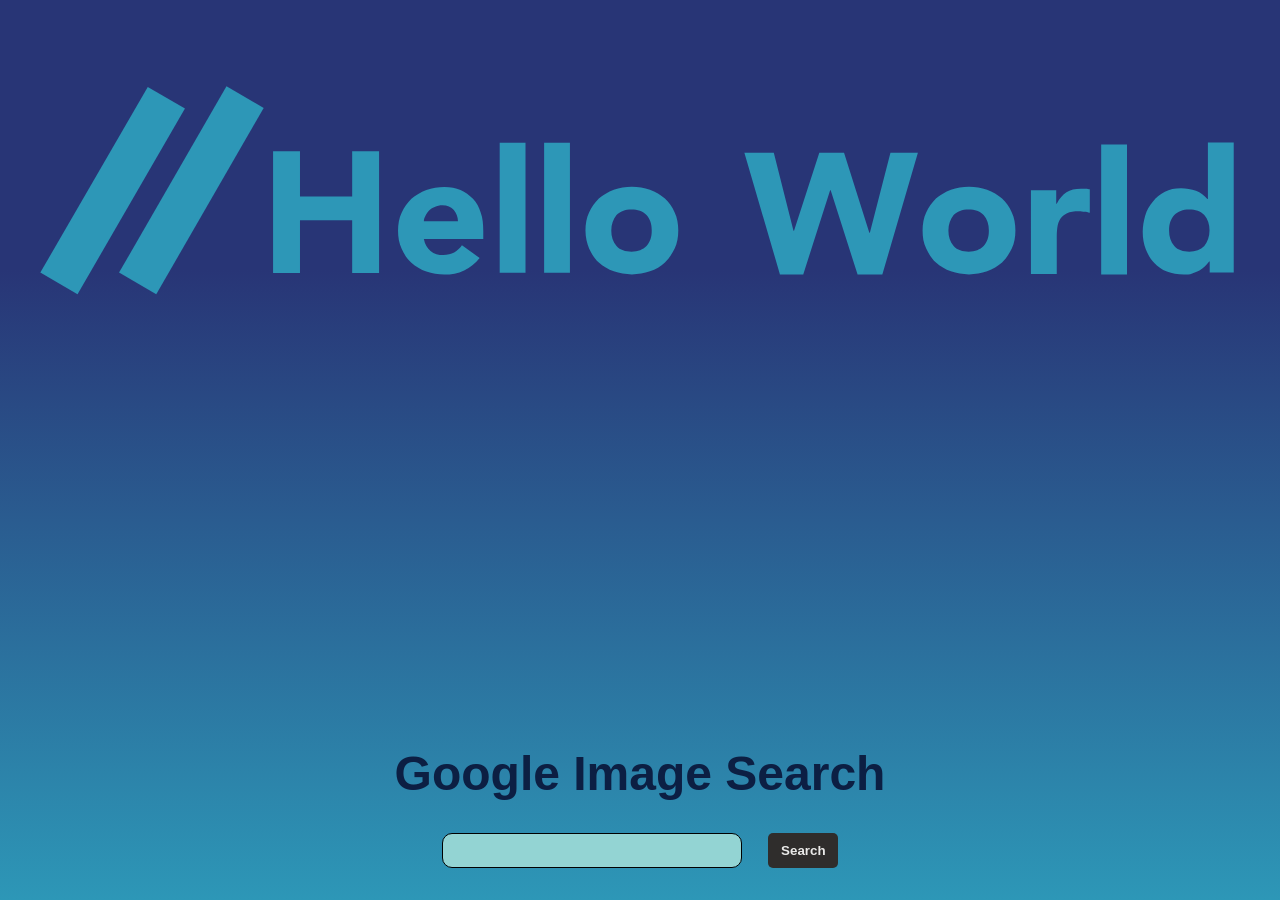
==== index.html @ c704fbc6 "rename main file to index.html" ====
<link rel="stylesheet" href="image_search_style.css">
<body>
    <div id="content">
        <img id="bigLogo" src="imgs/Logo.svg" draggable="false">
        <div id="search">
            <h1>Google Image Search</h1>
            <form action="http://www.google.com/search" method="get">
                <input id="search-bar" type="text" name="q"/>
                <input id="search-button" type="submit" value="Search" />
            </form>
        </div>
        
    </div>
</body>
---- image_search_style.css ----
body {
  background: white;
  background: linear-gradient(180deg, #283576 30%, #2d97b7 100%); }

h1 {
  color: #0C1F43; }

#content {
  height: 100%;
  display: flex;
  flex-direction: column;
  justify-content: space-between;
  align-items: center; }

#search {
  display: flex;
  flex-direction: column;
  align-items: center;
  font-size: x-large;
  font-family: sans-serif; }

#search-bar {
  height: 35px;
  width: 300px;
  border: 1px solid black;
  border-radius: 10px;
  text-indent: 5px;
  background-color: #93d4d3; }

#search-button {
  height: 35px;
  width: 70px;
  margin-left: 20px;
  border: none;
  border-radius: 5px;
  font-weight: bold;
  background: #2F2D2C;
  color: #EAEAE9; }

#search-button:hover {
  filter: drop-shadow(0px 0px 3px black); }

#search-bar:hover {
  filter: drop-shadow(0px 0px 3px black); }

#search-bar:focus {
  outline: none; }

#search-button:focus {
  outline: none; }

/*# sourceMappingURL=image_search_style.css.map */
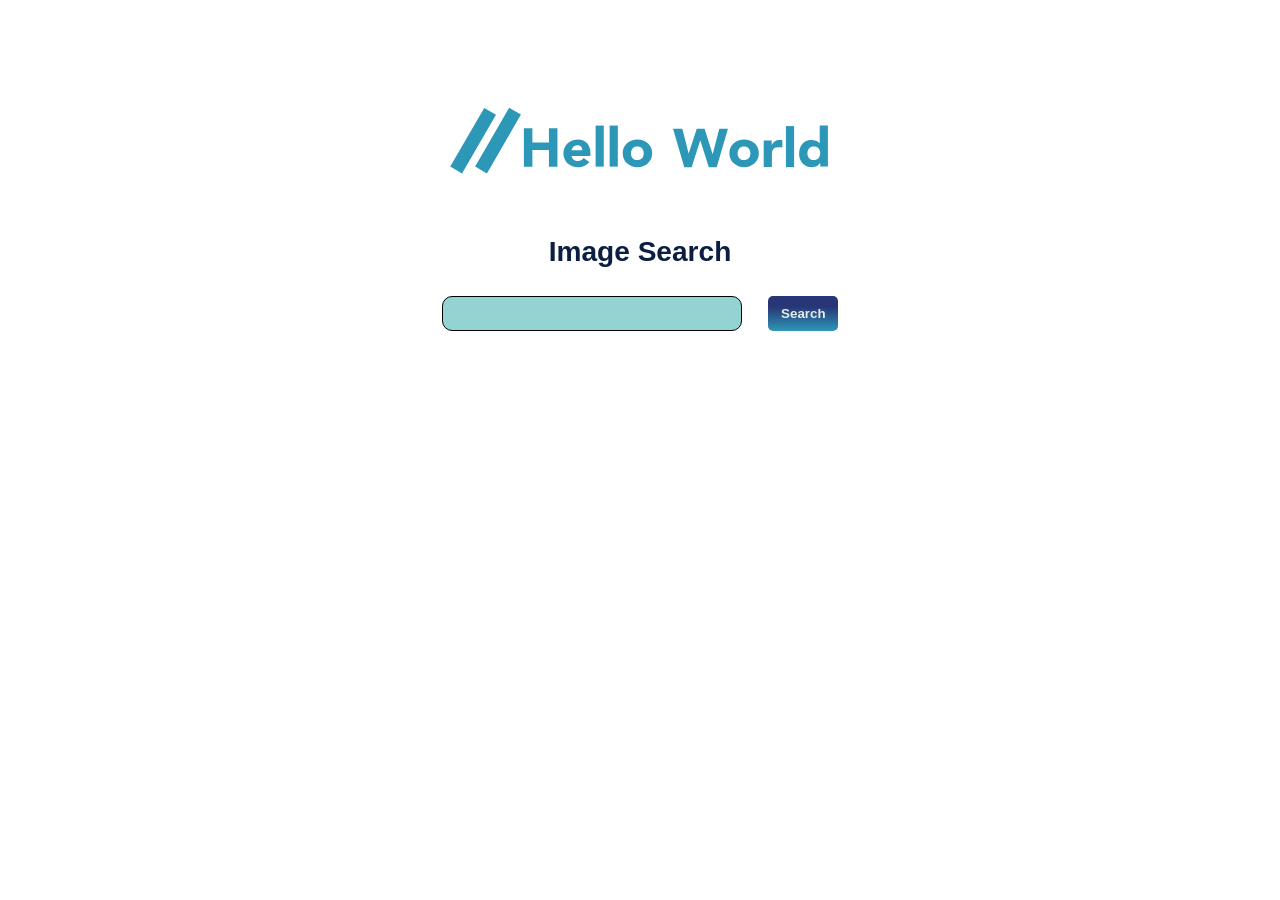
==== commit 2f9b9ca2: "All requested changes plus a little more" ====
--- a/index.html
+++ b/index.html
@@ -1,11 +1,13 @@
 <link rel="stylesheet" href="image_search_style.css">
 <body>
     <div id="content">
-        <img id="bigLogo" src="imgs/Logo.svg" draggable="false">
+        <a id="bigLogo" href="https://bitbybitcoding.org/" target="_blank"><img src="imgs/Logo.svg" draggable="false"></a>
         <div id="search">
-            <h1>Google Image Search</h1>
-            <form action="http://www.google.com/search" method="get">
+            <h3>Image Search</h3>
+            <form action="https://www.google.com/search" method="get">
                 <input id="search-bar" type="text" name="q"/>
+                <input type="hidden" name="safe" value="active" />
+                <input type="hidden" name="tbm" value="isch" />
                 <input id="search-button" type="submit" value="Search" />
             </form>
         </div>
--- a/image_search_style.css
+++ b/image_search_style.css
@@ -1,23 +1,38 @@
 body {
   background: white;
-  background: linear-gradient(180deg, #283576 30%, #2d97b7 100%); }
+  display: flex;
+  flex-direction: column;
+  align-items: center;
+}
 
-h1 {
-  color: #0C1F43; }
+h3 {
+  color: #0C1F43;
+}
 
 #content {
   height: 100%;
-  display: flex;
+  display: grid;
   flex-direction: column;
-  justify-content: space-between;
-  align-items: center; }
+  justify-content: flex-start;
+  display: grid;
+  grid-template-columns: 100px 100px 100px 100px;
+  grid-template-rows: 200px 200px 200px;
+  grid-template-areas: 
+    "logo logo logo logo"
+    "main main main main"
+    "footer footer footer footer";
+  
+}
 
 #search {
+  grid-area: main;
   display: flex;
   flex-direction: column;
   align-items: center;
   font-size: x-large;
-  font-family: sans-serif; }
+  font-family: sans-serif;
+  
+}
 
 #search-bar {
   height: 35px;
@@ -25,7 +40,8 @@
   border: 1px solid black;
   border-radius: 10px;
   text-indent: 5px;
-  background-color: #93d4d3; }
+  background-color: #93d4d3;
+}
 
 #search-button {
   height: 35px;
@@ -34,19 +50,29 @@
   border: none;
   border-radius: 5px;
   font-weight: bold;
-  background: #2F2D2C;
-  color: #EAEAE9; }
+  background: linear-gradient(180deg, #283576 30%, #2d97b7 100%);
+  color: #EAEAE9;
+}
 
 #search-button:hover {
-  filter: drop-shadow(0px 0px 3px black); }
+  filter: drop-shadow(0px 0px 3px black);
+}
 
 #search-bar:hover {
-  filter: drop-shadow(0px 0px 3px black); }
+  filter: drop-shadow(0px 0px 3px black);
+}
 
 #search-bar:focus {
-  outline: none; }
+  outline: none;
+}
 
 #search-button:focus {
-  outline: none; }
+  outline: none;
+}
 
-/*# sourceMappingURL=image_search_style.css.map */
+
+ #bigLogo {
+  grid-area: logo;
+  position: relative;
+  top: 75px;
+} 
